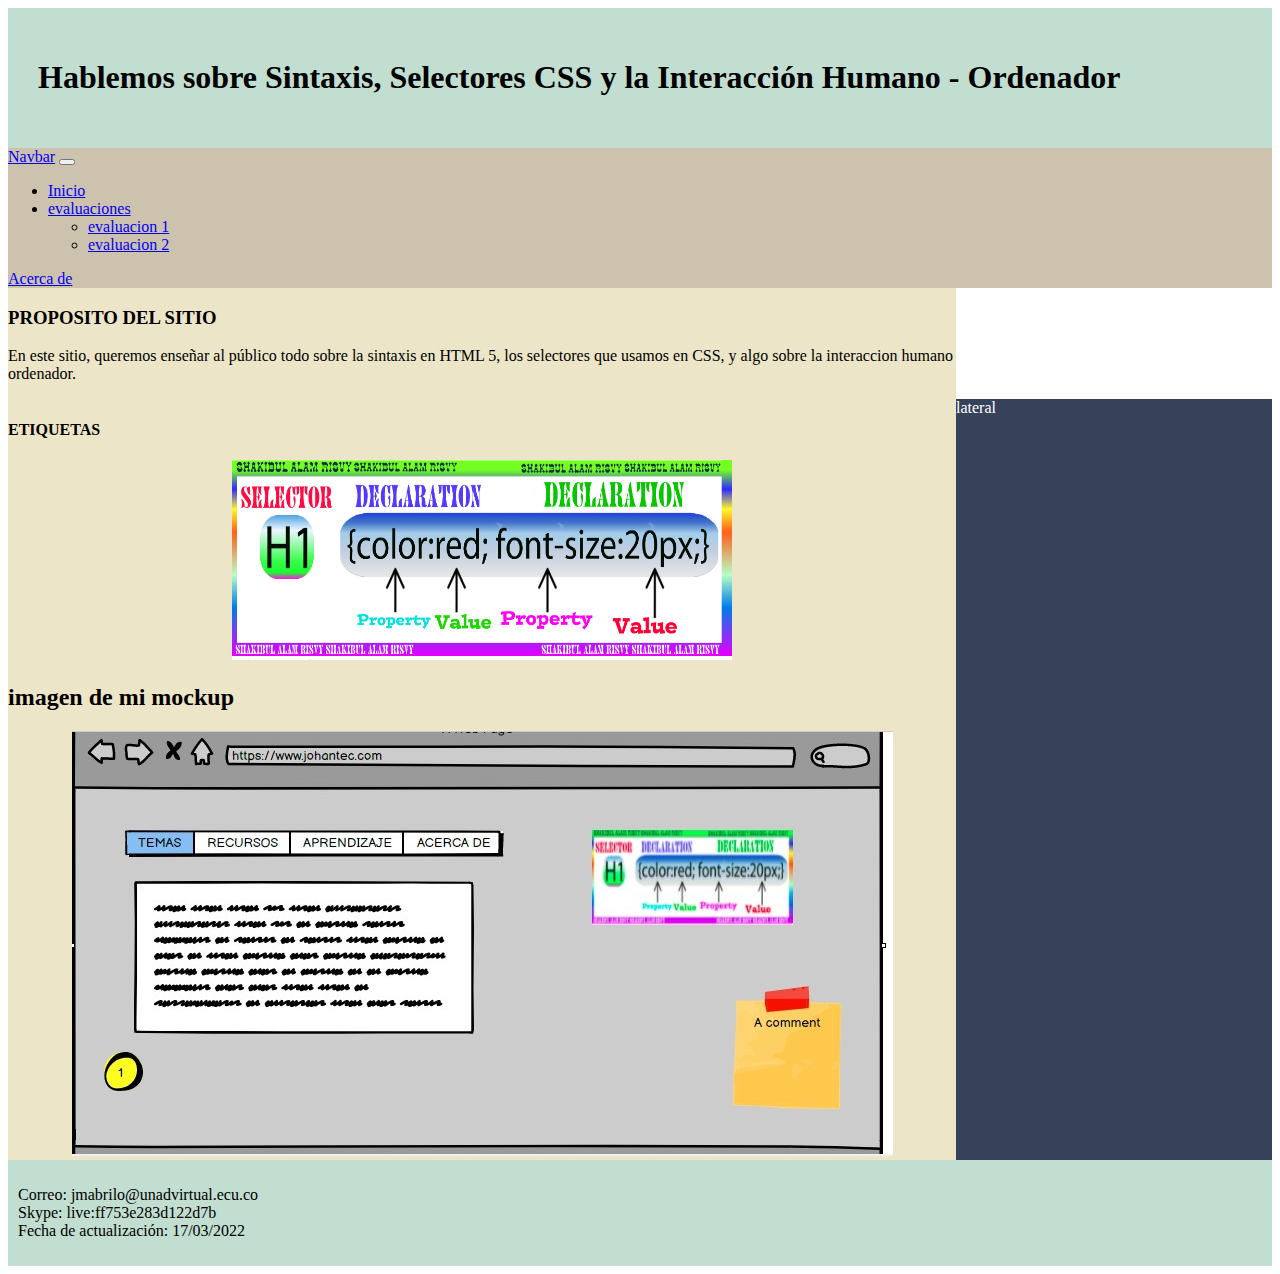
==== fase4/index.html @ 316b0266 "fase 4" ====
<!DOCTYPE html>
<html lang="en">
<head>
    <meta charset="UTF-8">
    <meta http-equiv="X-UA-Compatible" content="IE=edge">
    <meta name="viewport" content="width=device-width, initial-scale=1.0">
    <title>Document</title>
    <link rel="stylesheet" href="css/estilos.css">
</head>
<body>
    <header> <h1> Hablemos sobre Sintaxis, Selectores CSS y la Interacción Humano - Ordenador </h1></header>

    <nav class="navbar navbar-expand-lg bg-light">
        <div class="container-fluid">
          <a class="navbar-brand" href="#">Navbar</a>
          <button class="navbar-toggler" type="button" data-bs-toggle="collapse" data-bs-target="#navbarSupportedContent" aria-controls="navbarSupportedContent" aria-expanded="false" aria-label="Toggle navigation">
            <span class="navbar-toggler-icon"></span>
          </button>
          <div class="collapse navbar-collapse" id="navbarSupportedContent">
            <ul class="navbar-nav me-auto mb-2 mb-lg-0">
              <li class="nav-item">
                <a class="nav-link active" aria-current="page" href="index.html">Inicio</a>
              </li>
              
              <li class="nav-item dropdown">
                <a class="nav-link dropdown-toggle" href="#" id="navbarDropdown" role="button" data-bs-toggle="dropdown" aria-expanded="false">
                  evaluaciones
                </a>
                <ul class="dropdown-menu" aria-labelledby="navbarDropdown">
                  <li><a class="dropdown-item" href="evaluacion1.html">evaluacion 1</a></li>
                  <li><a class="dropdown-item" href="evaluacion2.html">evaluacion 2</a></li>
                 
                </ul>
              </li>
            </ul>
            <li class="nav-item">
                <a class="nav-link active" aria-current="page" href="index.html">Acerca de</a>
              </li>
            
          </div>
        </div>
      </nav>
    
    <section>
        <article>
            <h3>PROPOSITO DEL SITIO</h3>
            <P>
               En este sitio, queremos enseñar al público todo sobre la sintaxis en HTML 5, los selectores que usamos en CSS, y algo sobre la interaccion humano ordenador.
            </P>
        </article>
        <article>
                <h4>ETIQUETAS <br>
                </h4>
                <center><img src="imagunes/CSS-SELECT_&_DECLARATION.png" alt="Aqui podemos observar la composición de una declaración" width="500" height="200"></center>
        
            <h2>imagen de mi mockup</h2>
        
            <center><img src="imagunes/mi mockup.jpg" alt="esta es la imagen de mi mockup"></center>
        </article>
        <aside> lateral </aside>
    </section>
    <footer>
        <p>
            Correo: jmabrilo@unadvirtual.ecu.co <br>
            Skype: live:ff753e283d122d7b <br>
            Fecha de actualización: 17/03/2022
        </p>
    </footer>
</body>
</html>
---- fase4/css/estilos.css ----
header{
background-color:#C2DED1;
padding: 30px;    
}
article{ 
    background-color: #ECE5C7;
    grid-column: 1/4;
}
aside{ 
    background-color: #354259;
    color: white;
    grid-column:4/5 ;
}
footer{ 
    background-color: #C2DED1;
    color: black;
    padding: 10px;
}
nav{ 
    background-color: #CDC2AE;
}
section{ 
    display: grid;
    grid-template-columns: 1fr 1fr 1fr 1fr;
}
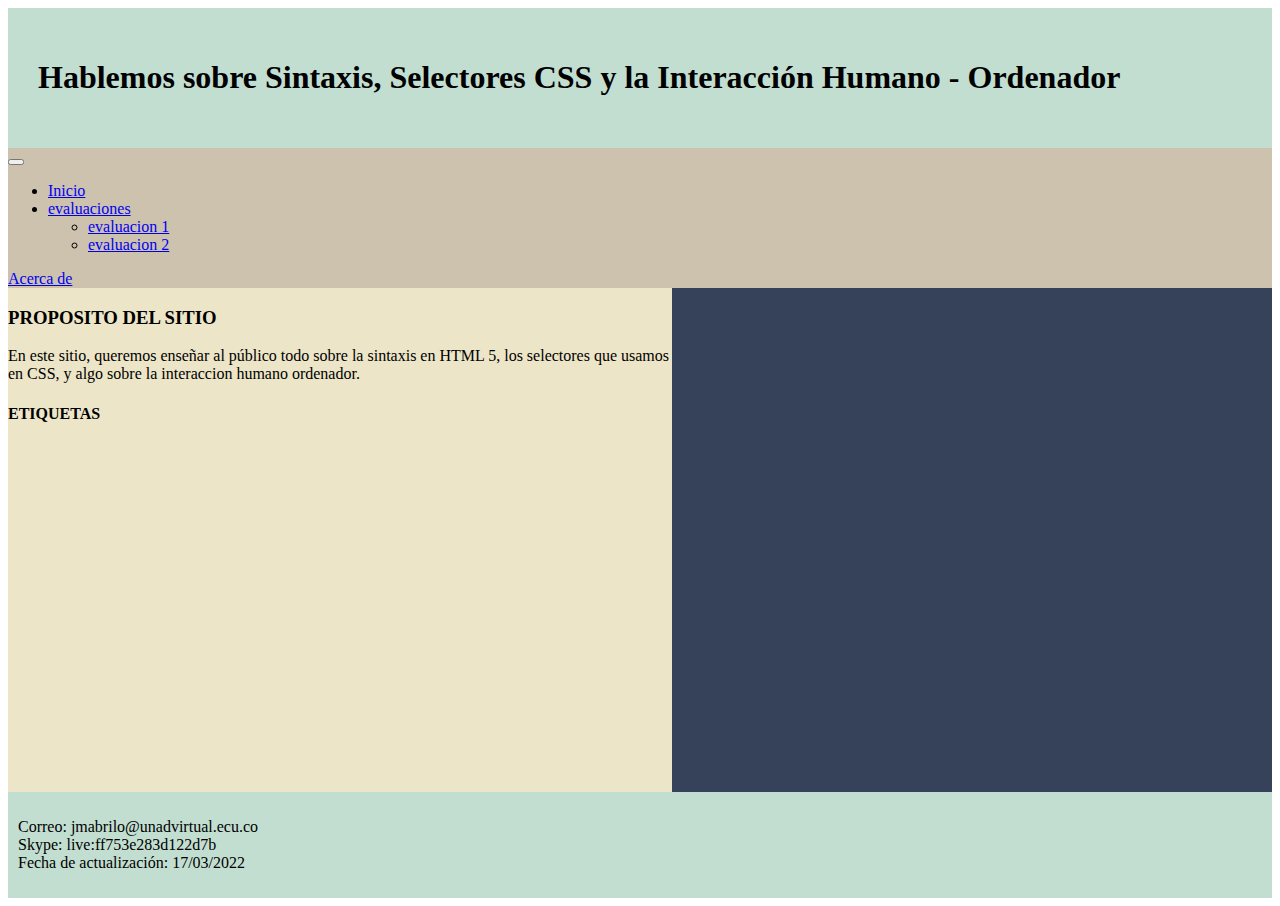
==== commit afae2a38: "ultimate" ====
--- a/fase4/index.html
+++ b/fase4/index.html
@@ -1,70 +1,86 @@
 <!DOCTYPE html>
 <html lang="en">
+
 <head>
-    <meta charset="UTF-8">
-    <meta http-equiv="X-UA-Compatible" content="IE=edge">
-    <meta name="viewport" content="width=device-width, initial-scale=1.0">
-    <title>Document</title>
-    <link rel="stylesheet" href="css/estilos.css">
+  <meta charset="UTF-8">
+  <meta http-equiv="X-UA-Compatible" content="IE=edge">
+  <meta name="viewport" content="width=device-width, initial-scale=1.0">
+  <link href="https://cdn.jsdelivr.net/npm/bootstrap@5.2.0-beta1/dist/css/bootstrap.min.css" rel="stylesheet"
+    integrity="sha384-0evHe/X+R7YkIZDRvuzKMRqM+OrBnVFBL6DOitfPri4tjfHxaWutUpFmBp4vmVor" crossorigin="anonymous">
+  <script src="https://cdn.jsdelivr.net/npm/bootstrap@5.2.0-beta1/dist/js/bootstrap.bundle.min.js"
+    integrity="sha384-pprn3073KE6tl6bjs2QrFaJGz5/SUsLqktiwsUTF55Jfv3qYSDhgCecCxMW52nD2"
+    crossorigin="anonymous"></script>
+  <title>Document</title>
+  <link rel="stylesheet" href="css/estilos.css">
 </head>
+
 <body>
-    <header> <h1> Hablemos sobre Sintaxis, Selectores CSS y la Interacción Humano - Ordenador </h1></header>
+  <header>
+    <h1> Hablemos sobre Sintaxis, Selectores CSS y la Interacción Humano - Ordenador </h1>
+  </header>
 
-    <nav class="navbar navbar-expand-lg bg-light">
-        <div class="container-fluid">
-          <a class="navbar-brand" href="#">Navbar</a>
-          <button class="navbar-toggler" type="button" data-bs-toggle="collapse" data-bs-target="#navbarSupportedContent" aria-controls="navbarSupportedContent" aria-expanded="false" aria-label="Toggle navigation">
-            <span class="navbar-toggler-icon"></span>
-          </button>
-          <div class="collapse navbar-collapse" id="navbarSupportedContent">
-            <ul class="navbar-nav me-auto mb-2 mb-lg-0">
-              <li class="nav-item">
-                <a class="nav-link active" aria-current="page" href="index.html">Inicio</a>
-              </li>
-              
-              <li class="nav-item dropdown">
-                <a class="nav-link dropdown-toggle" href="#" id="navbarDropdown" role="button" data-bs-toggle="dropdown" aria-expanded="false">
-                  evaluaciones
-                </a>
-                <ul class="dropdown-menu" aria-labelledby="navbarDropdown">
-                  <li><a class="dropdown-item" href="evaluacion1.html">evaluacion 1</a></li>
-                  <li><a class="dropdown-item" href="evaluacion2.html">evaluacion 2</a></li>
-                 
-                </ul>
-              </li>
+  <nav class="navbar navbar-expand-lg bg-light">
+    <div class="container-fluid">
+      <button class="navbar-toggler" type="button" data-bs-toggle="collapse" data-bs-target="#navbarSupportedContent"
+        aria-controls="navbarSupportedContent" aria-expanded="false" aria-label="Toggle navigation">
+        <span class="navbar-toggler-icon"></span>
+      </button>
+      <div class="collapse navbar-collapse" id="navbarSupportedContent">
+        <ul class="navbar-nav me-auto mb-2 mb-lg-0">
+          <li class="nav-item">
+            <a class="nav-link active" aria-current="page"
+              href="https://johanmanuel91.github.io/DSW-JohanAbril/">Inicio</a>
+          </li>
+          <li class="nav-item dropdown">
+            <a class="nav-link dropdown-toggle" href="#" id="navbarDropdown" role="button" data-bs-toggle="dropdown"
+              aria-expanded="false">
+              evaluaciones
+            </a>
+            <ul class="dropdown-menu" aria-labelledby="navbarDropdown">
+              <li><a class="dropdown-item" href="evaluacion1.html">evaluacion 1</a></li>
+              <li><a class="dropdown-item" href="evaluacion2.html">evaluacion 2</a></li>
+
             </ul>
-            <li class="nav-item">
-                <a class="nav-link active" aria-current="page" href="index.html">Acerca de</a>
-              </li>
-            
-          </div>
-        </div>
-      </nav>
-    
-    <section>
-        <article>
-            <h3>PROPOSITO DEL SITIO</h3>
-            <P>
-               En este sitio, queremos enseñar al público todo sobre la sintaxis en HTML 5, los selectores que usamos en CSS, y algo sobre la interaccion humano ordenador.
-            </P>
-        </article>
-        <article>
-                <h4>ETIQUETAS <br>
-                </h4>
-                <center><img src="imagunes/CSS-SELECT_&_DECLARATION.png" alt="Aqui podemos observar la composición de una declaración" width="500" height="200"></center>
-        
-            <h2>imagen de mi mockup</h2>
-        
-            <center><img src="imagunes/mi mockup.jpg" alt="esta es la imagen de mi mockup"></center>
-        </article>
-        <aside> lateral </aside>
-    </section>
-    <footer>
-        <p>
-            Correo: jmabrilo@unadvirtual.ecu.co <br>
-            Skype: live:ff753e283d122d7b <br>
-            Fecha de actualización: 17/03/2022
-        </p>
-    </footer>
+          </li>
+        </ul>
+        <li>
+          <a class="nav-link active" aria-current="page" href="#footer">
+            Acerca de
+          </a>
+        </li>
+      </div>
+    </div>
+  </nav>
+  <section>
+    <article>
+      <h3>PROPOSITO DEL SITIO</h3>
+      <P>
+        En este sitio, queremos enseñar al público todo sobre la sintaxis en HTML 5, los selectores que usamos en CSS, y
+        algo sobre la interaccion humano ordenador.
+      </P>
+      <h4>
+        ETIQUETAS
+        <br>
+      </h4>
+      <center>
+        <iframe width="560" height="315" src="https://www.youtube.com/embed/mPvmLjVJtP4" title="YouTube video player"
+          frameborder="0"
+          allow="accelerometer; autoplay; clipboard-write; encrypted-media; gyroscope; picture-in-picture"
+          allowfullscreen>
+        </iframe>
+      </center>
+    </article>
+    <aside>
+      <iframe src="pdf/pdf.pdf" style="width:600px; height:500px;" frameborder="0"></iframe>
+    </aside>
+  </section>
+  <footer id="footer">
+    <p>
+      Correo: jmabrilo@unadvirtual.ecu.co <br>
+      Skype: live:ff753e283d122d7b <br>
+      Fecha de actualización: 17/03/2022
+    </p>
+  </footer>
 </body>
+
 </html>--- a/fase4/css/estilos.css
+++ b/fase4/css/estilos.css
@@ -22,4 +22,8 @@
 section{ 
     display: grid;
     grid-template-columns: 1fr 1fr 1fr 1fr;
+}
+
+centrar{
+
 }